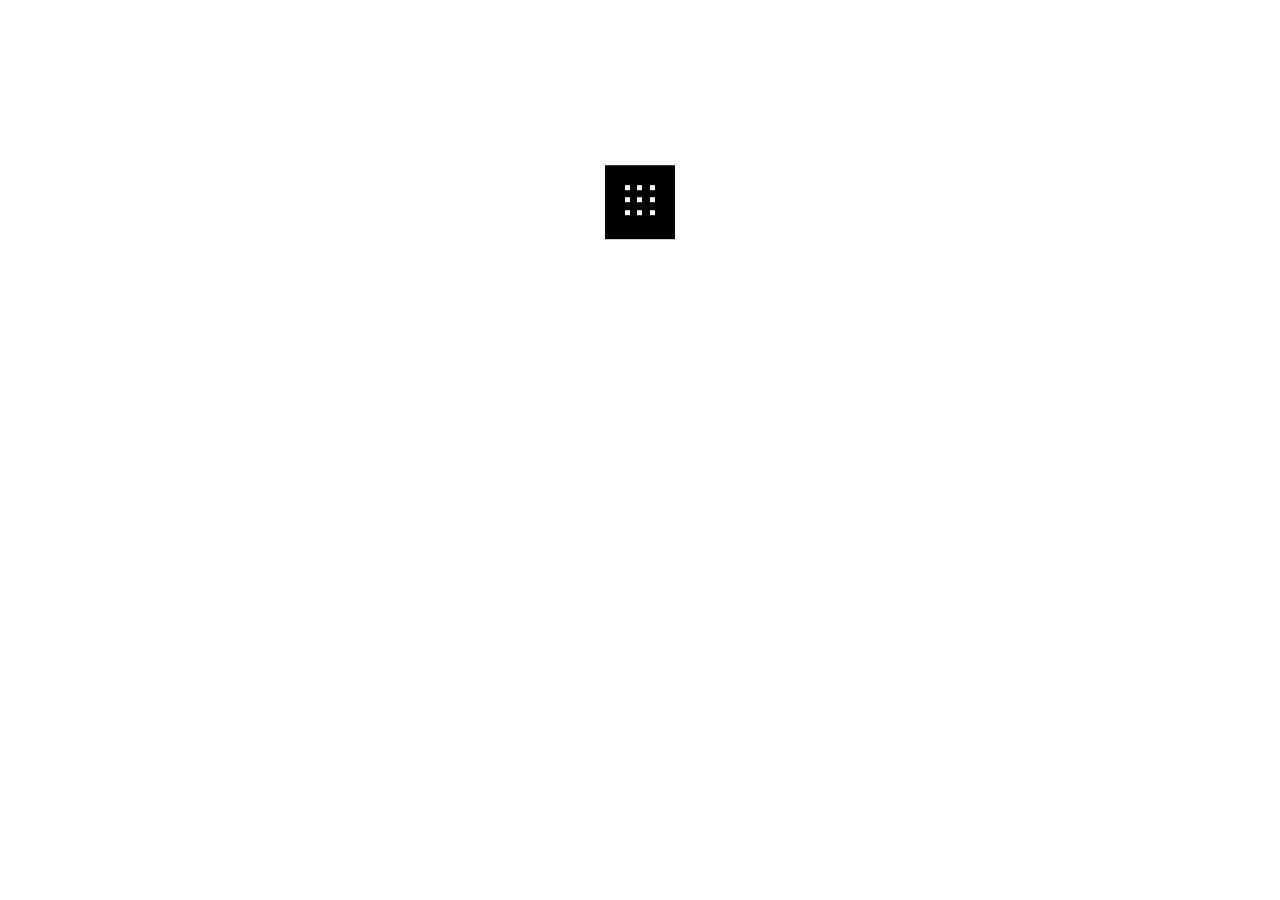
==== hamburger/index.html @ a75a2832 "Add files via upload" ====
<!DOCTYPE html>
<html lang="en">
<head>
    <meta charset="UTF-8">
    <meta http-equiv="X-UA-Compatible" content="IE=edge">
    <meta name="viewport" content="width=device-width, initial-scale=1.0">
    <link rel="stylesheet" href="./style.css">
    <title>Menu</title>
</head>
<body>
    <div class="wrapper">
        <div class="icon nav-icon-1">
            <span></span>
            <span></span>
            <span></span>
            <span></span>
            <span></span>
            <span></span>
            <span></span>
            <span></span>
            <span></span>
        </div>
    </div>

    <script>
         const icons = document.querySelectorAll('.icon');
            icons.forEach(icon => {
                icon.addEventListener('click', (event) => {
                    icon.classList.toggle("open");
                });
            });
    </script>
</body>
</html>
---- hamburger/style.css ----
body {
  padding: 0;
  margin: 0;
}
.wrapper {
  position: absolute;
  top: 20%;
  left: 50%;
  transform: translate(-50%, -20%);
  background-color: black;
}
.wrapper .icon {
  margin: 20px;
}

.nav-icon-1 {
  width: 30px;
  height: 30px;
  position: relative;
  transition: 0.1s;
  margin: 10px 10px;
  cursor: pointer;
  display: inline-block;
}
.nav-icon-1 span {
  width: 5px;
  height: 5px;
  background-color: #fff;
  display: block;
  position: absolute;
}
.nav-icon-1:hover span {
  transform: scale(1.2);
  transition: 350ms cubic-bezier(0.8, 0.5, 0.2, 1.4);
}
.nav-icon-1 span:nth-child(1) {
  left: 0;
  top: 0;
}
.nav-icon-1 span:nth-child(2) {
  left: 12px;
  top: 0;
}
.nav-icon-1 span:nth-child(3) {
  right: 0;
  top: 0;
}
.nav-icon-1 span:nth-child(4) {
  left: 0;
  top: 12px;
}
.nav-icon-1 span:nth-child(5) {
  position: absolute;
  left: 12px;
  top: 12px;
}
.nav-icon-1 span:nth-child(6) {
  right: 0px;
  top: 12px;
}
.nav-icon-1 span:nth-child(7) {
  left: 0px;
  bottom: 0px;
}
.nav-icon-1 span:nth-child(8) {
  position: absolute;
  left: 12px;
  bottom: 0px;
}
.nav-icon-1 span:nth-child(9) {
  right: 0px;
  bottom: 0px;
}
.nav-icon-1.open {
  transform: rotate(180deg);
  cursor: pointer;
  transition: 0.2s cubic-bezier(0.8, 0.5, 0.2, 1.4);
}
.nav-icon-1.open span {
  border-radius: 50%;
  transition-delay: 200ms;
  transition: 0.5s cubic-bezier(0.8, 0.5, 0.2, 1.4);
}
.nav-icon-1.open span:nth-child(2) {
  left: 6px;
  top: 6px;
}
.nav-icon-1.open span:nth-child(4) {
  left: 6px;
  top: 18px;
}
.nav-icon-1.open span:nth-child(6) {
  right: 6px;
  top: 6px;
}
.nav-icon-1.open span:nth-child(8) {
  left: 18px;
  bottom: 6px;
}
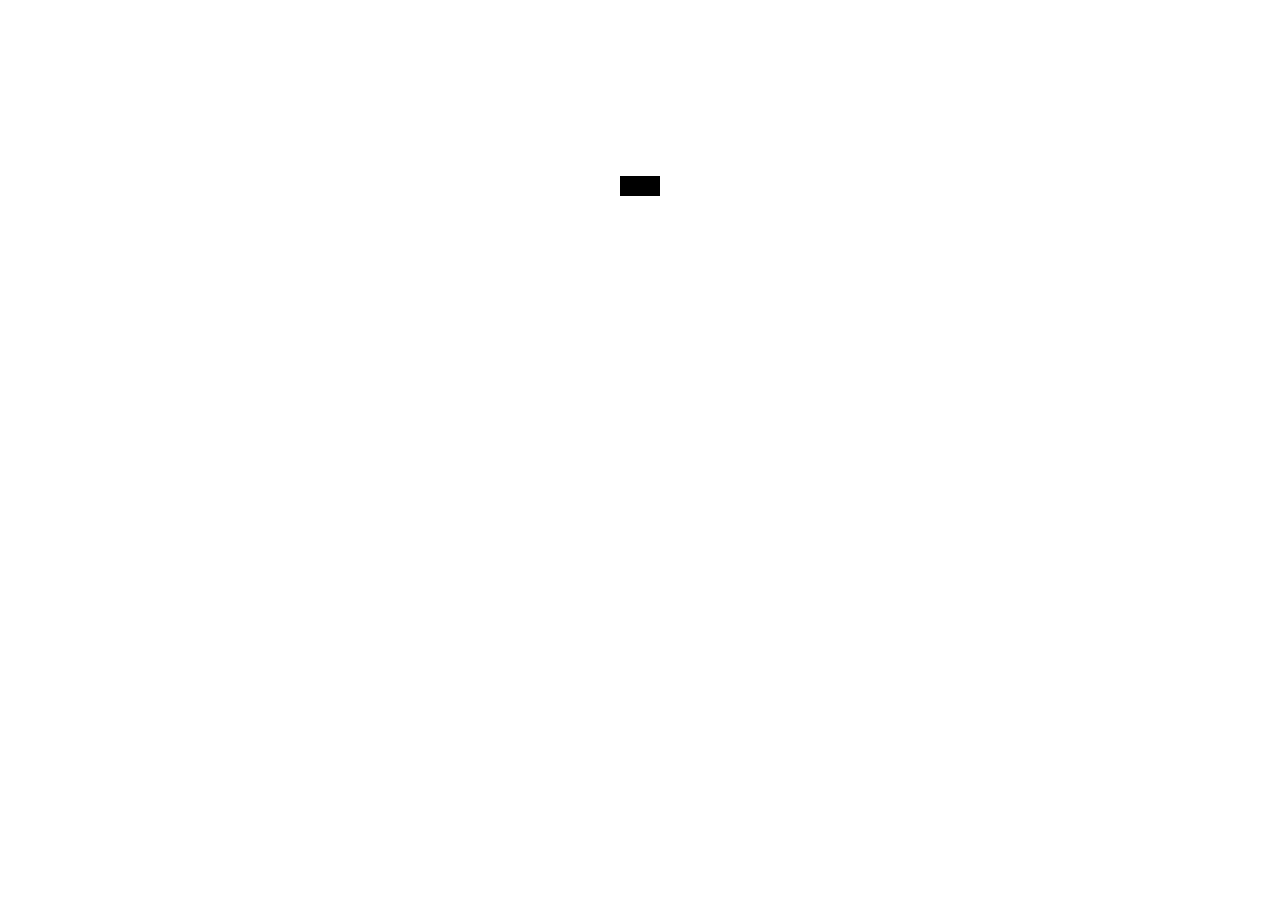
==== commit 7bc8845b: "Update index.html" ====
--- a/hamburger/index.html
+++ b/hamburger/index.html
@@ -9,7 +9,7 @@
 </head>
 <body>
     <div class="wrapper">
-        <div class="icon nav-icon-1">
+        <div class="icon nav-icon">
             <span></span>
             <span></span>
             <span></span>
@@ -31,4 +31,4 @@
             });
     </script>
 </body>
-</html>+</html>
